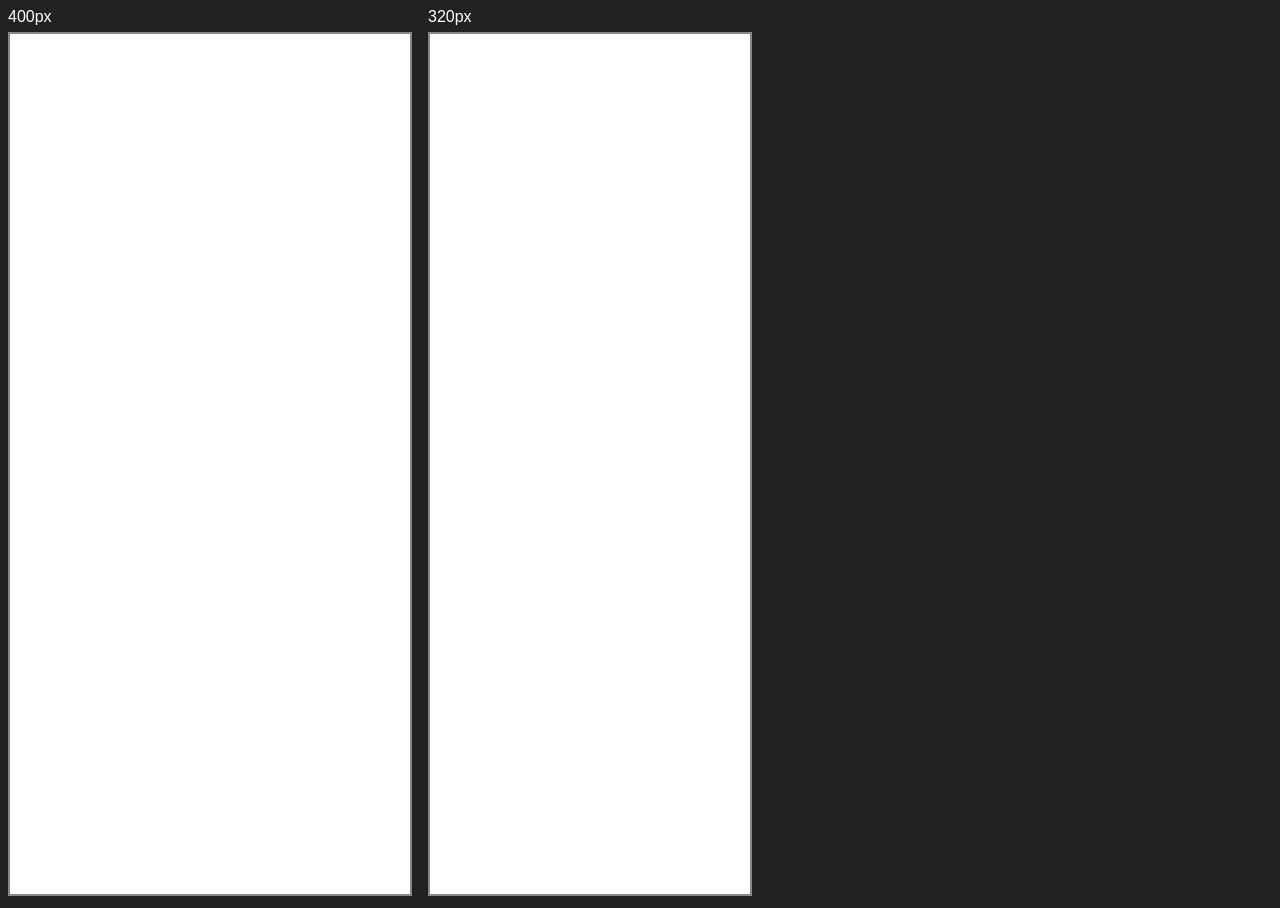
==== public/__nwcheck.html @ 820dcedb "Fix mobile bottom nav wrapping: replace hardcoded grid-cols-4 with a flexible row (flex-1 items, tru" ====
<!doctype html>
<html lang="en">
<head><meta charset="utf-8"><title>NW layout check</title></head>
<body style="margin:0;background:#222;display:flex;gap:16px;align-items:flex-start;padding:8px;">
  <div>
    <p style="color:#fff;font-family:sans-serif;margin:0 0 6px;">400px</p>
    <iframe src="/" width="400" height="860" style="border:2px solid #888;background:#fff;"></iframe>
  </div>
  <div>
    <p style="color:#fff;font-family:sans-serif;margin:0 0 6px;">320px</p>
    <iframe src="/" width="320" height="860" style="border:2px solid #888;background:#fff;"></iframe>
  </div>
</body>
</html>
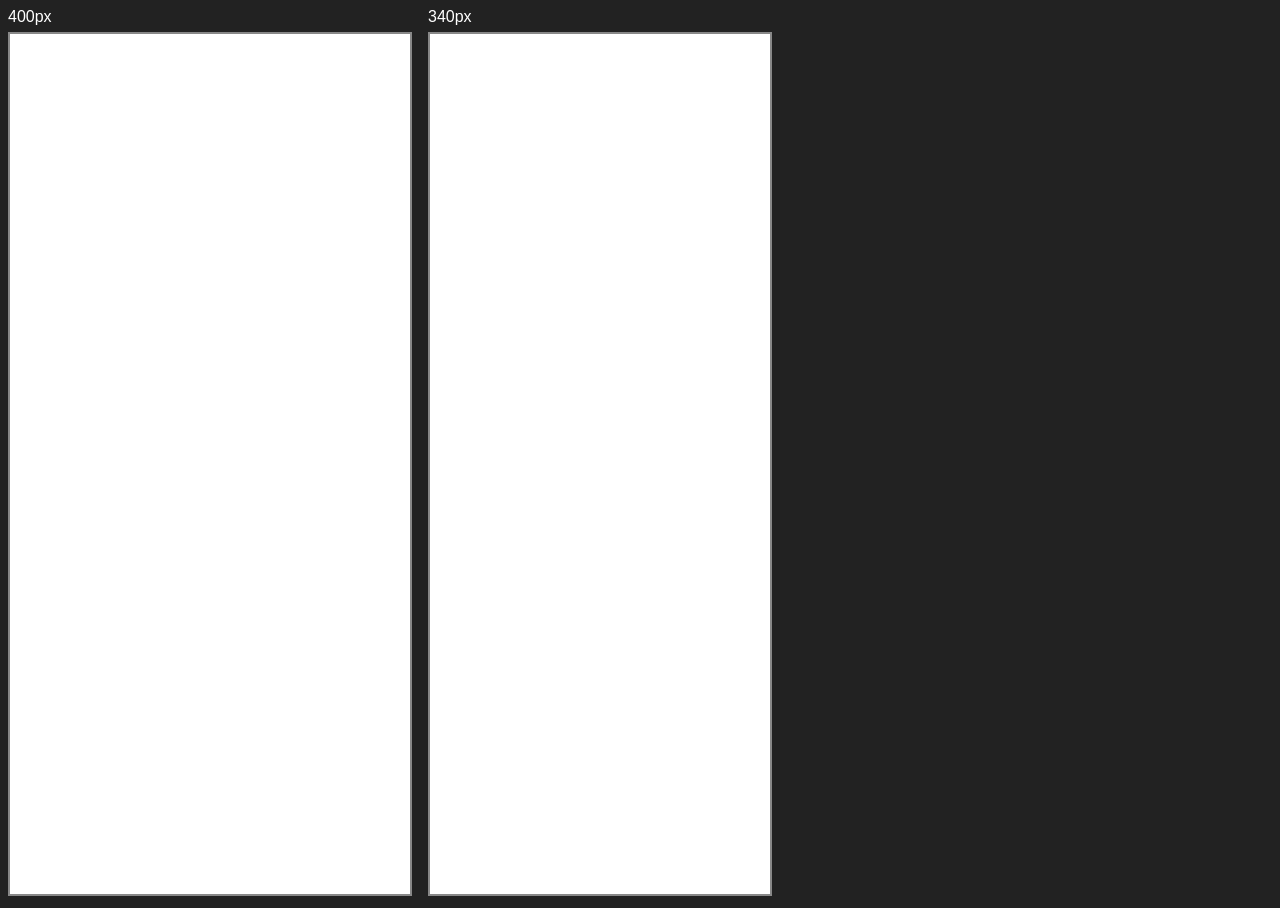
==== commit 09e4c8ed: "Card polish (owner): stronger logo drop shadow everywhere; card back tightened so the fine print fit" ====
--- a/public/__nwcheck.html
+++ b/public/__nwcheck.html
@@ -7,8 +7,8 @@
     <iframe src="/" width="400" height="860" style="border:2px solid #888;background:#fff;"></iframe>
   </div>
   <div>
-    <p style="color:#fff;font-family:sans-serif;margin:0 0 6px;">320px</p>
-    <iframe src="/" width="320" height="860" style="border:2px solid #888;background:#fff;"></iframe>
+    <p style="color:#fff;font-family:sans-serif;margin:0 0 6px;">340px</p>
+    <iframe src="/" width="340" height="860" style="border:2px solid #888;background:#fff;"></iframe>
   </div>
 </body>
 </html>
